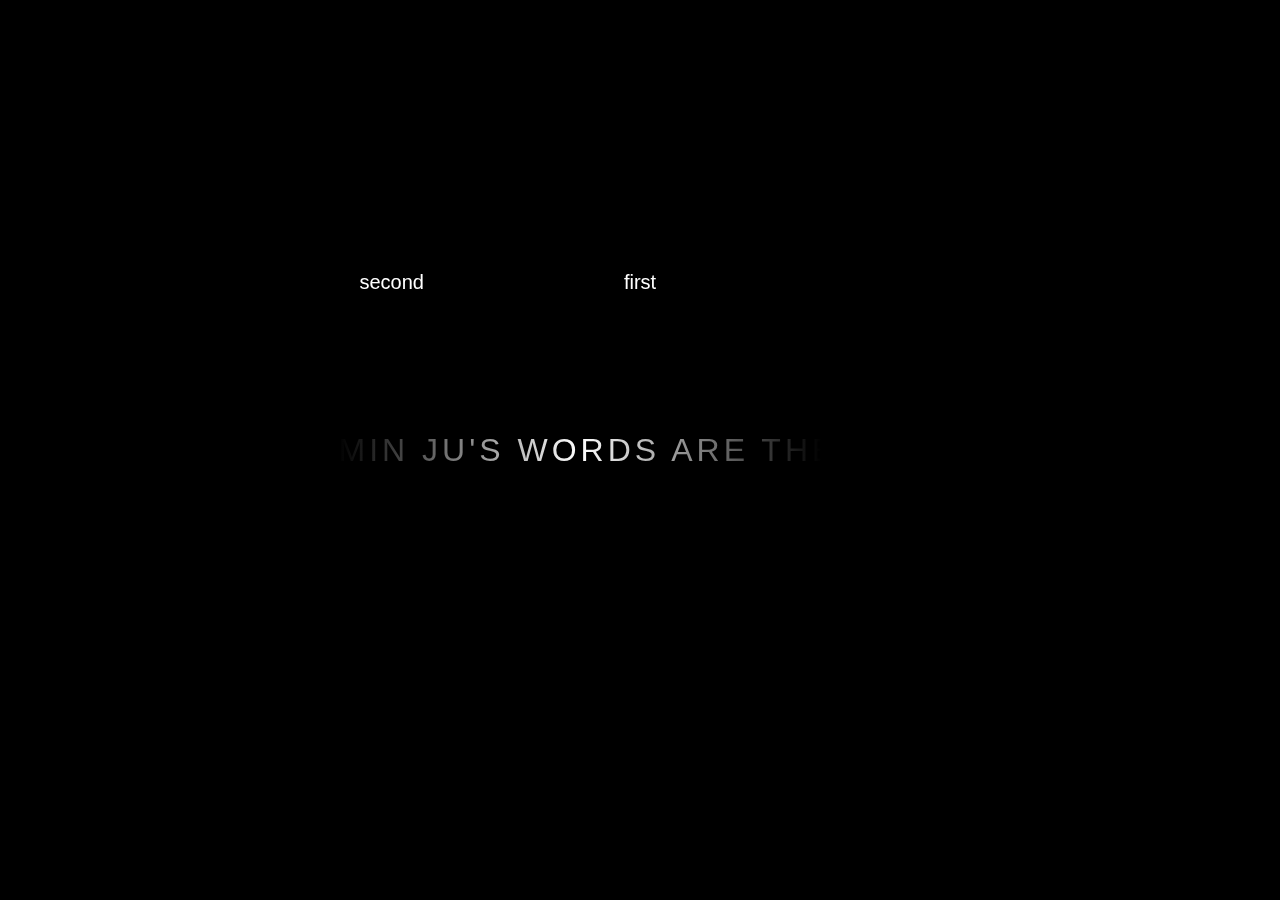
==== first.html @ fa5896f9 "Add files via upload" ====
<!DOCTYPE html>
<html lang="en">
  <head>
    <meta charset="UTF-8" />
    <meta http-equiv="X-UA-Compatible" content="IE=edge" />
    <meta name="viewport" content="width=device-width, initial-scale=1.0" />
    <link rel="stylesheet" href="style.css" />
    <title>Document</title>
  </head>
  <body>
    <div class="container">
      <button class="second"><a href="/first.html">second</a></button>
      <button class="first"><a href="/index.html">first</a></button>
      <p>MIN JU's words are the law.</p>
    </div>
  </body>
</html>
---- style.css ----
body {
  margin: 0;
  padding: 0;
  font-family: verdana;
  display: flex;
  justify-content: center;
  align-items: center;
  height: 100vh;
  background: #262626;
}
ul {
  margin: 0;
  padding: 0;
  display: flex;
  flex-direction: row-reverse;
}
ul li {
  list-style: none;
  color: rgb(255, 255, 255);
  font-size: 6em;
  font-weight: bold;
  letter-spacing: 10px;
  filter: blur(0.5px);
  transition: 3s;
}
ul li:hover,
ul li:hover ~ li {
  transform: rotate(180deg) translateY(-200px);
  transition: 2s;
  filter: blur(20px);
  opacity: 0;
}
.container {
  margin: 0;
  padding: 0;
  font-family: verdana;
  display: flex;
  justify-content: center;
  align-items: center;
  background: #000;
  height: 100vh;
  width: 100vmax;
}
button {
  position: fixed;
  top: 30%;
  background: transparent;
  border: 0;
  outline: 0;
}
button:hover {
  position: fixed;
  top: 30%;
  background: transparent;
  border: 0;
  outline: 0;
  border-top: 1px solid #fff;
  border-bottom: 1px solid #fff;
}
.second {
  position: fixed;
  top: 30%;
  right: 850px;
}
a {
  font-size: 20px;
  text-decoration: none;
  color: #fff;
}
p {
  position: relative;
  font-family: sans-serif;
  color: #fff;
  text-transform: uppercase;
  font-size: 2em;
  letter-spacing: 4px;
  overflow: hidden;
  background: linear-gradient(90deg, #000, #fff, #000);
  background-repeat: no-repeat;
  background-size: 80%;
  animation: animate 3s linear infinite;
  -webkit-background-clip: text;
  -webkit-text-fill-color: rgb(255, 255, 255, 0);
}
@keyframes animate {
  0% {
    background-position: -500%;
  }
  100% {
    background-position: 500%;
  }
}
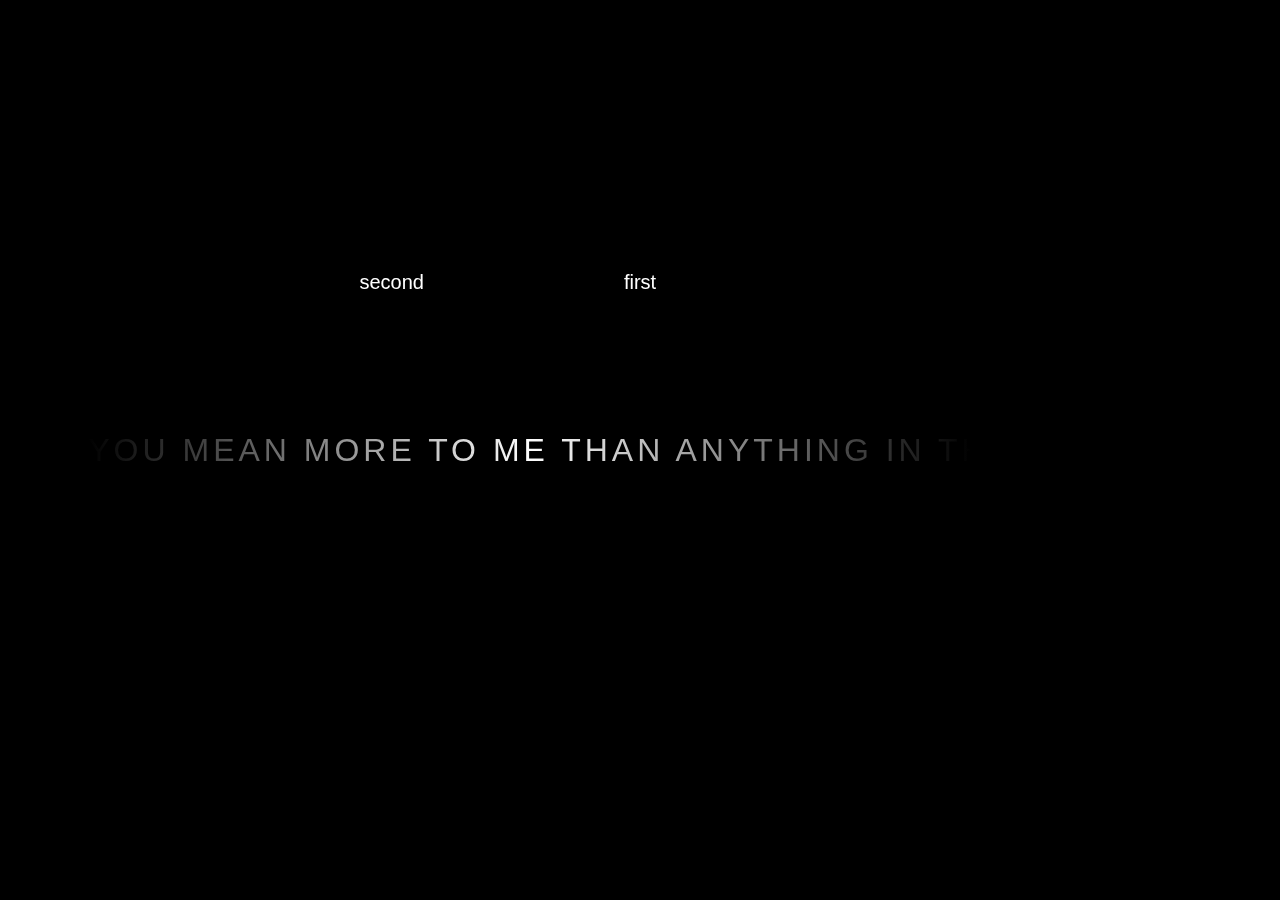
==== commit ce67cbbf: "text수정완료" ====
--- a/first.html
+++ b/first.html
@@ -9,9 +9,9 @@
   </head>
   <body>
     <div class="container">
-      <button class="second"><a href="/first.html">second</a></button>
-      <button class="first"><a href="/index.html">first</a></button>
-      <p>MIN JU's words are the law.</p>
+      <button class="second"><a href="first.html">second</a></button>
+      <button class="first"><a href="index.html">first</a></button>
+      <p>You mean more to me than anything in this world.</p>
     </div>
   </body>
 </html>
